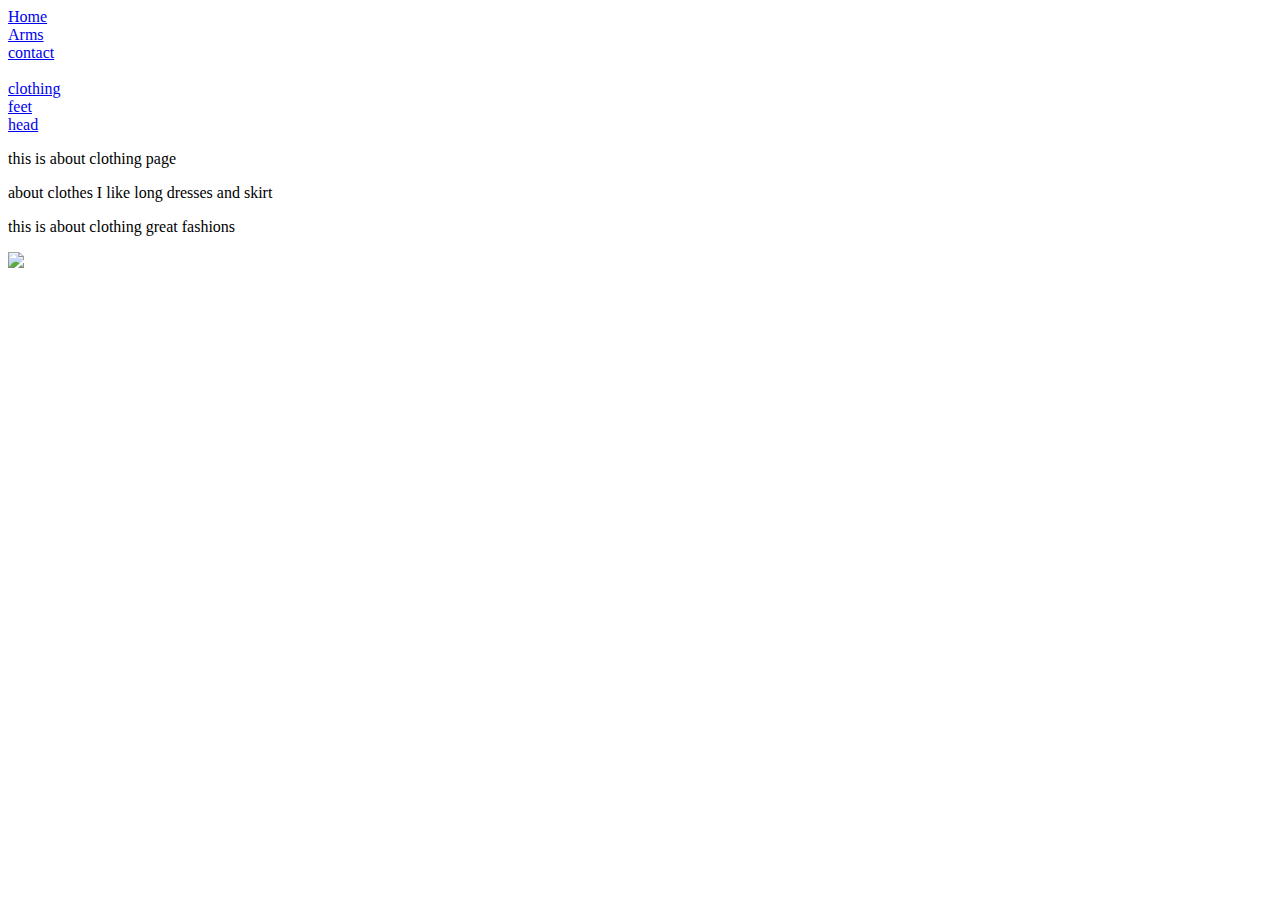
==== clothes.html @ 457ca8f8 "Update clothes.html" ====
<!doctype html>
<html>
<head>
<meta charset="utf-8">
<title>Clothing</title>
</head>

<body>
</body>
</html>
	
<li><a href="index.html">Home</li></a>
<li><a href="arms.html">Arms</a></li>
<li><a href="contact.html">contact</a><li></a>
<li><a href="clothes.html">clothing</li></a>
<li><a href="feet.html">feet </li></a>
<li><a href="head.html">head</a></li>

 <P> this is about clothing page </P>
<p>about clothes I like long dresses and skirt</p>
<P> this is  about clothing great fashions </P>
<img src ="clothing.jpg">

</body>
</hml>
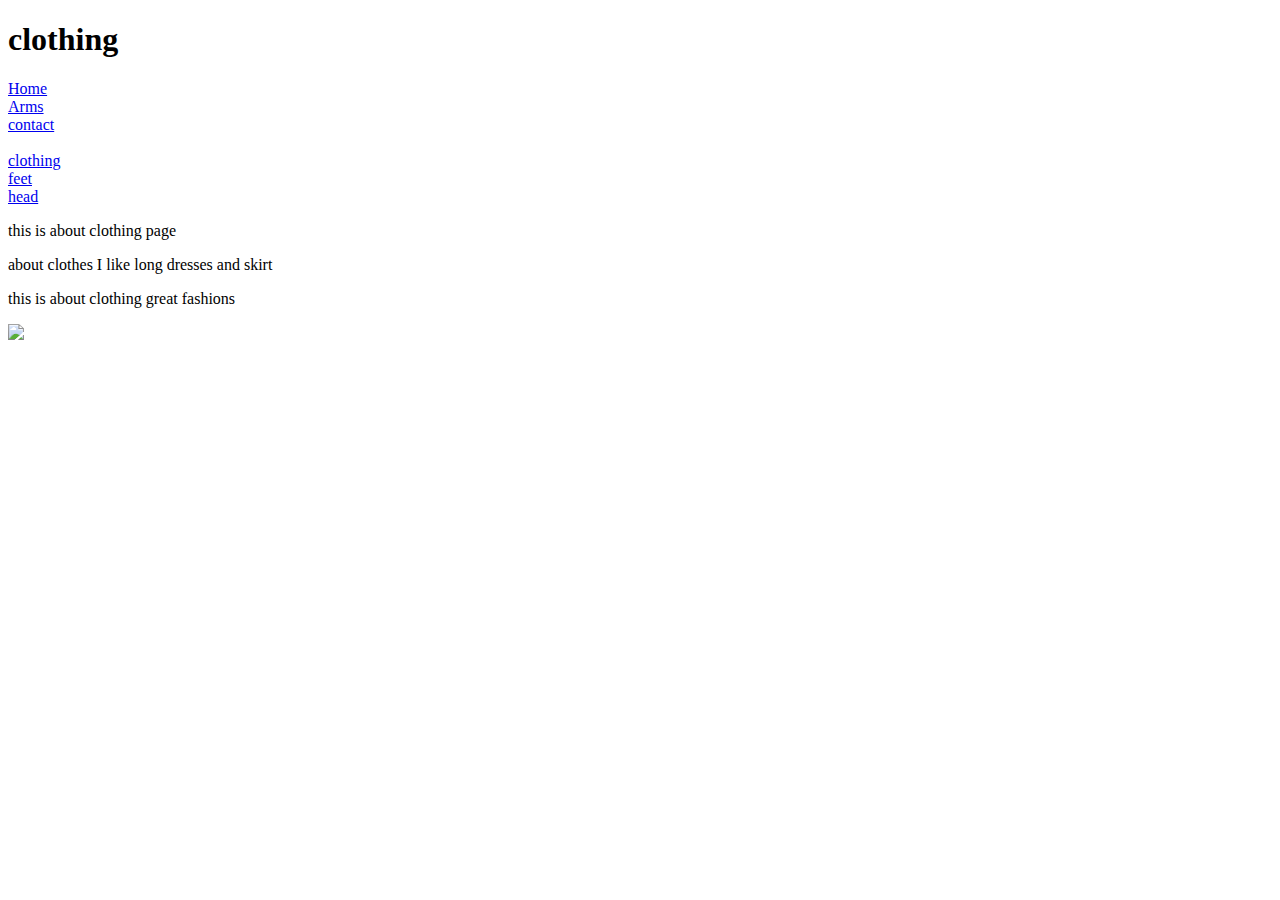
==== commit 750df3a8: "Update clothes.html" ====
--- a/clothes.html
+++ b/clothes.html
@@ -1,13 +1,13 @@
 <!doctype html>
 <html>
 <head>
+	
 <meta charset="utf-8">
 <title>Clothing</title>
 </head>
+<link rel="stylesheet" href="main.css">
+<body><h1> clothing</h1>
 
-<body>
-</body>
-</html>
 	
 <li><a href="index.html">Home</li></a>
 <li><a href="arms.html">Arms</a></li>
@@ -22,4 +22,4 @@
 <img src ="clothing.jpg">
 
 </body>
-</hml>
+</html>
--- a/main.css
+++ b/main.css
@@ -0,0 +1,12 @@
+/* Scss Document */
+
+body(
+background*color;#818A99;
+)
+
+hl(
+	text- transfortm:uppercase
+	text-align:center;
+	background-color; red;
+	cplor: white;
+	font-family;arial;}
